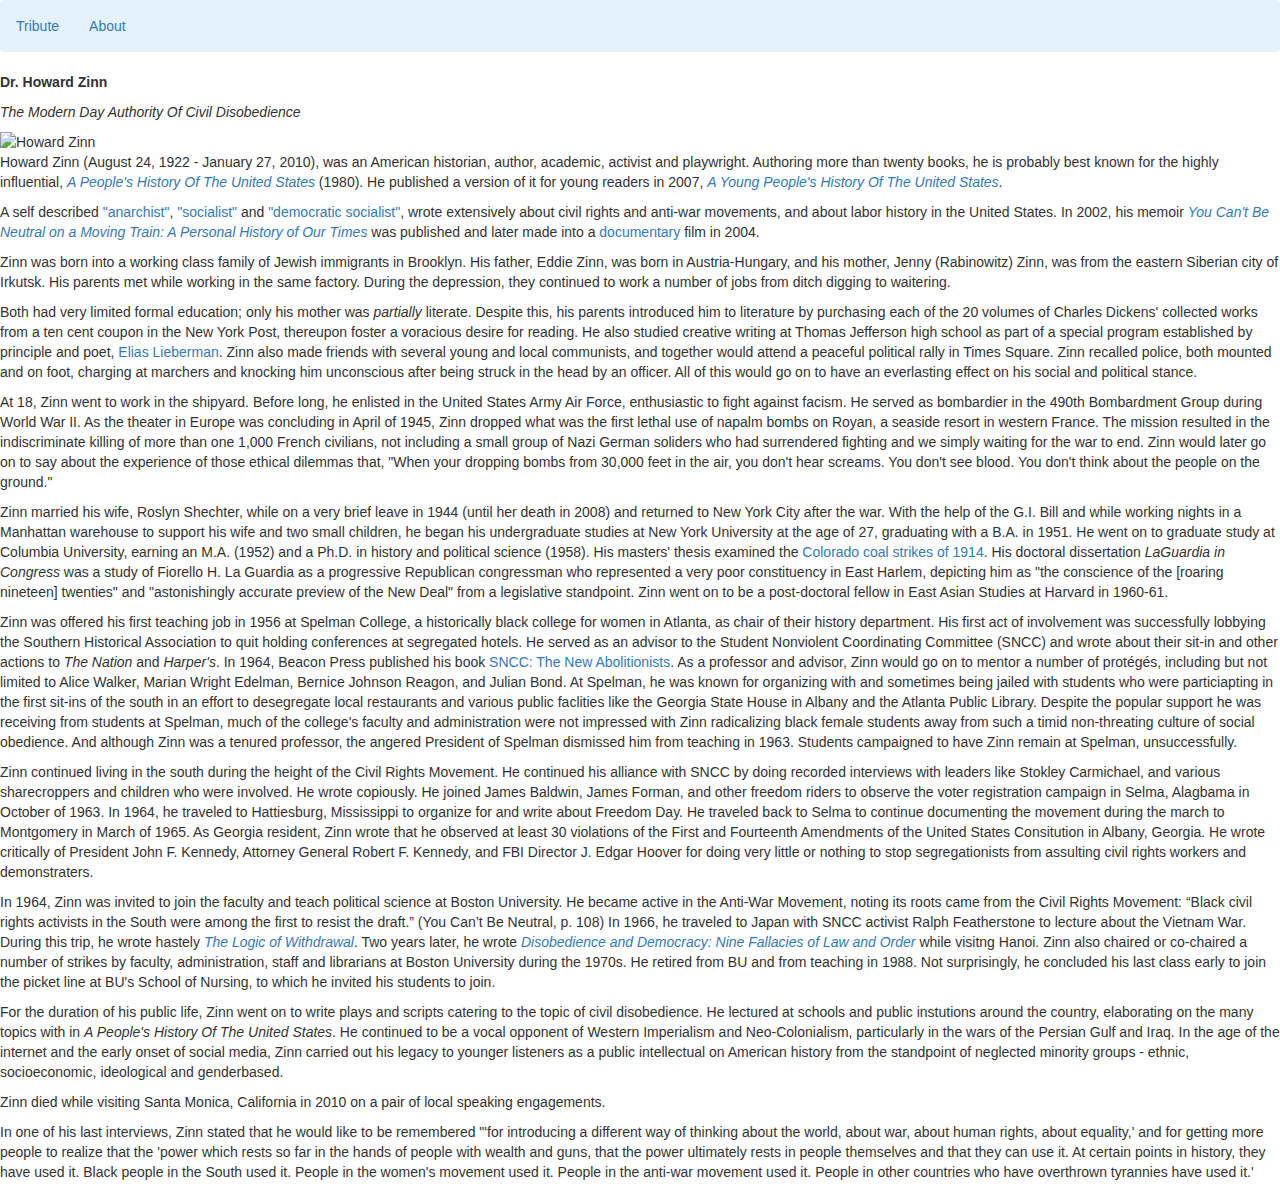
==== index.html @ 05feb224 "Added alt value to Zinns image." ====
<!DOCTYPE html>
<html lang="en">
<div class="container-fluid">

    <head>
        <title>In Memory Of Howard Zinn: A Personal Tribute</title>
        <meta charset="UTF-8">
        <meta name="keywords" content="HTML, Bootstrap, JQuery">
        <meta name="author" content="Matthew R. Vaden">
        <meta name="desricption" content="A public tribute to memory of Howard Zinn." />
        <meta name="viewport" content="width=device-width, initial-scale=1">
        <!-- Latest compiled and minified CSS -->
        <link rel="stylesheet" href="https://maxcdn.bootstrapcdn.com/bootstrap/3.3.7/css/bootstrap.min.css" integrity="sha384-BVYiiSIFeK1dGmJRAkycuHAHRg32OmUcww7on3RYdg4Va+PmSTsz/K68vbdEjh4u" crossorigin="anonymous">
        <!-- Latest compiled and minified JavaScript -->
        <script src="https://maxcdn.bootstrapcdn.com/bootstrap/3.3.7/js/bootstrap.min.js" integrity="sha384-Tc5IQib027qvyjSMfHjOMaLkfuWVxZxUPnCJA7l2mCWNIpG9mGCD8wGNIcPD7Txa" crossorigin="anonymous"></script>
    </head>

    <body>
        <div class="row">

            <nav class="navbar navbar-light bg-faded" style="background-color: #e3f2fd;">
                <ul class="nav navbar-nav">
                    <li class="nav-item active">
                        <a class="nav-link" href="#">Tribute<span class="sr-only">(current)</span></a>
                    </li>
                    <li class="nav-item">
                        <a class="nav-link" href="#">About</a>
                    </li>
                </ul>
            </nav>

            <!-- <div class="btn-group btn-group-lg" role="group" aria-label="basic-example">
                <button type="button" name="button" class="btn btn-secondary">Tribute</button>
                <button type="button" name="button" class="btn btn-secondary">About</button>
            </div> -->

            <p><b>Dr. Howard Zinn</b></p>
            <p><i>The Modern Day Authority Of Civil Disobedience</i></p>

            <img src="http://www.theimaginativeconservative.org/wp-content/uploads/2013/10/howard-zinn.jpg" alt="Howard Zinn" class="img-responsive" alt="Howard Zinn, posing for a monochromatic portrait.">



            <p>Howard Zinn (August 24, 1922 - January 27, 2010), was an American historian, author, academic, activist and playwright. Authoring more than twenty books, he is probably best known for the highly influential, <a href="http://zinnedproject.org/materials/a-peoples-history-of-the-united-states/"
                    target="_blank"><i>A People's History Of The United States</i></a> (1980). He published a version of it for young readers in 2007, <a href="http://zinnedproject.org/materials/a-young-peoples-history-of-the-united-states/" target="_blank"><i>A Young People's History Of The United States</i></a>.</p>

            <p>A self described <a href="http://flag.blackened.net/ias/13zinn.htm" target="_blank">"anarchist"</a>, <a href="http://flag.blackened.net/ias/13zinn.htm" target="_blank">"socialist"</a> and <a href="https://www.youtube.com/watch?v=VJ9UChMSJPU"
                    target="_blank">"democratic socialist"</a>, wrote extensively about civil rights and anti-war movements, and about labor history in the United States. In 2002, his memoir <a href="http://zinnedproject.org/materials/you-cant-be-neutral-on-a-moving-train-a-personal-history-of-our-times/"
                    target="_blank"><i>You Can't Be Neutral on a Moving Train: A Personal History of Our Times</i></a> was published and later made into a <a href="http://zinnedproject.org/materials/you-cant-be-neutral-on-a-moving-train-dvd/" target="_blank">documentary</a>                film in 2004.</p>

            <p>Zinn was born into a working class family of Jewish immigrants in Brooklyn. His father, Eddie Zinn, was born in Austria-Hungary, and his mother, Jenny (Rabinowitz) Zinn, was from the eastern Siberian city of Irkutsk. His parents met while
                working in the same factory. During the depression, they continued to work a number of jobs from ditch digging to waitering.</p>

            <p>Both had very limited formal education; only his mother was <i>partially</i> literate. Despite this, his parents introduced him to literature by purchasing each of the 20 volumes of Charles Dickens' collected works from a ten cent coupon in
                the New York Post, thereupon foster a voracious desire for reading. He also studied creative writing at Thomas Jefferson high school as part of a special program established by principle and poet, <a href="http://www.whatsoproudlywehail.org/curriculum/the-american-calendar/i-am-an-american"
                    target="_blank">Elias Lieberman</a>. Zinn also made friends with several young and local communists, and together would attend a peaceful political rally in Times Square. Zinn recalled police, both mounted and on foot, charging at marchers
                and knocking him unconscious after being struck in the head by an officer. All of this would go on to have an everlasting effect on his social and political stance. </p>

            <p>At 18, Zinn went to work in the shipyard. Before long, he enlisted in the United States Army Air Force, enthusiastic to fight against facism. He served as bombardier in the 490th Bombardment Group during World War II. As the theater in Europe
                was concluding in April of 1945, Zinn dropped what was the first lethal use of napalm bombs on Royan, a seaside resort in western France. The mission resulted in the indiscriminate killing of more than one 1,000 French civilians, not including
                a small group of Nazi German soliders who had surrendered fighting and we simply waiting for the war to end. Zinn would later go on to say about the experience of those ethical dilemmas that, "When your dropping bombs from 30,000 feet
                in the air, you don't hear screams. You don't see blood. You don't think about the people on the ground."</p>

            <p>Zinn married his wife, Roslyn Shechter, while on a very brief leave in 1944 (until her death in 2008) and returned to New York City after the war. With the help of the G.I. Bill and while working nights in a Manhattan warehouse to support
                his wife and two small children, he began his undergraduate studies at New York University at the age of 27, graduating with a B.A. in 1951. He went on to graduate study at Columbia University, earning an M.A. (1952) and a Ph.D. in history
                and political science (1958). His masters' thesis examined the <a href="https://en.wikipedia.org/wiki/Ludlow_Massacre" target="_blank">Colorado coal strikes of 1914</a>. His doctoral dissertation <i>LaGuardia in Congress</i> was a study
                of Fiorello H. La Guardia as a progressive Republican congressman who represented a very poor constituency in East Harlem, depicting him as "the conscience of the [roaring nineteen] twenties" and "astonishingly accurate preview of the
                New Deal" from a legislative standpoint. Zinn went on to be a post-doctoral fellow in East Asian Studies at Harvard in 1960-61.</p>

            <p>Zinn was offered his first teaching job in 1956 at Spelman College, a historically black college for women in Atlanta, as chair of their history department. His first act of involvement was successfully lobbying the
                <a href="http://thesha.org/about" target="_blank"></a>Southern Historical Association to quit holding conferences at segregated hotels. He served as an advisor to the Student Nonviolent Coordinating Committee (SNCC) and wrote about their sit-in and other actions to <i>The Nation</i> and
                <i>Harper's</i>. In 1964, Beacon Press published his book <a href="http://zinnedproject.org/materials/sncc-the-new-abolitionists/" target="_blank">SNCC: The New Abolitionists</a>. As a professor and advisor, Zinn would go on to mentor
                a number of protégés, including but not limited to Alice Walker, Marian Wright Edelman, Bernice Johnson Reagon, and Julian Bond. At Spelman, he was known for organizing with and sometimes being jailed with students who were particiapting
                in the first sit-ins of the south in an effort to desegregate local restaurants and various public faclities like the Georgia State House in Albany and the Atlanta Public Library. Despite the popular support he was receiving from students
                at Spelman, much of the college's faculty and administration were not impressed with Zinn radicalizing black female students away from such a timid non-threating culture of social obedience. And although Zinn was a tenured professor, the
                angered President of Spelman dismissed him from teaching in 1963. Students campaigned to have Zinn remain at Spelman, unsuccessfully.</p>

            <p>Zinn continued living in the south during the height of the Civil Rights Movement. He continued his alliance with SNCC by doing recorded interviews with leaders like Stokley Carmichael, and various sharecroppers and children who were involved.
                He wrote copiously. He joined James Baldwin, James Forman, and other freedom riders to observe the voter registration campaign in Selma, Alagbama in October of 1963. In 1964, he traveled to Hattiesburg, Mississippi to organize for and
                write about
                <a href="http://zinnedproject.org/materials/howard-zinn-freedom-day-hattiesburg/" target="_blank"></a>Freedom Day. He traveled back to Selma to continue documenting the movement during the march to Montgomery in March of 1965. As Georgia resident, Zinn wrote that he observed at least 30 violations of the First and Fourteenth Amendments
                of the United States Consitution in Albany, Georgia. He wrote critically of President John F. Kennedy, Attorney General Robert F. Kennedy, and FBI Director J. Edgar Hoover for doing very little or nothing to stop segregationists from assulting
                civil rights workers and demonstraters.</p>

            <p>In 1964, Zinn was invited to join the faculty and teach political science at Boston University. He became active in the Anti-War Movement, noting its roots came from the Civil Rights Movement: “Black civil rights activists in the South were
                among the first to resist the draft.” (You Can’t Be Neutral, p. 108) In 1966, he traveled to Japan with SNCC activist Ralph Featherstone to lecture about the Vietnam War. During this trip, he wrote hastely <a href="http://www.haymarketbooks.org/pb/Vietnam"
                    target="_blank"><i>The Logic of Withdrawal</i></a>. Two years later, he wrote <a href="http://howardzinn.org/bibliography/books/#disobedience_and_democracy" target="_blank"><i> Disobedience and Democracy: Nine Fallacies of Law and Order</i></a>                while visitng Hanoi. Zinn also chaired or co-chaired a number of strikes by faculty, administration, staff and librarians at Boston University during the 1970s. He retired from BU and from teaching in 1988. Not surprisingly, he concluded
                his last class early to join the picket line at BU's School of Nursing, to which he invited his students to join.</p>

            <p>For the duration of his public life, Zinn went on to write plays and scripts catering to the topic of civil disobedience. He lectured at schools and public instutions around the country, elaborating on the many topics with in <i>A People's History Of The United States</i>.
                He continued to be a vocal opponent of Western Imperialism and Neo-Colonialism, particularly in the wars of the Persian Gulf and Iraq. In the age of the internet and the early onset of social media, Zinn carried out his legacy to younger
                listeners as a public intellectual on American history from the standpoint of neglected minority groups - ethnic, socioeconomic, ideological and genderbased.</p>

            <p>Zinn died while visiting Santa Monica, California in 2010 on a pair of local speaking engagements.</p>

            <p>In one of his last interviews, Zinn stated that he would like to be remembered "'for introducing a different way of thinking about the world, about war, about human rights, about equality,' and for getting more people to realize that the 'power
                which rests so far in the hands of people with wealth and guns, that the power ultimately rests in people themselves and that they can use it. At certain points in history, they have used it. Black people in the South used it. People in
                the women's movement used it. People in the anti-war movement used it. People in other countries who have overthrown tyrannies have used it.'</p>


        </div>
    </body>
</div>

</html>
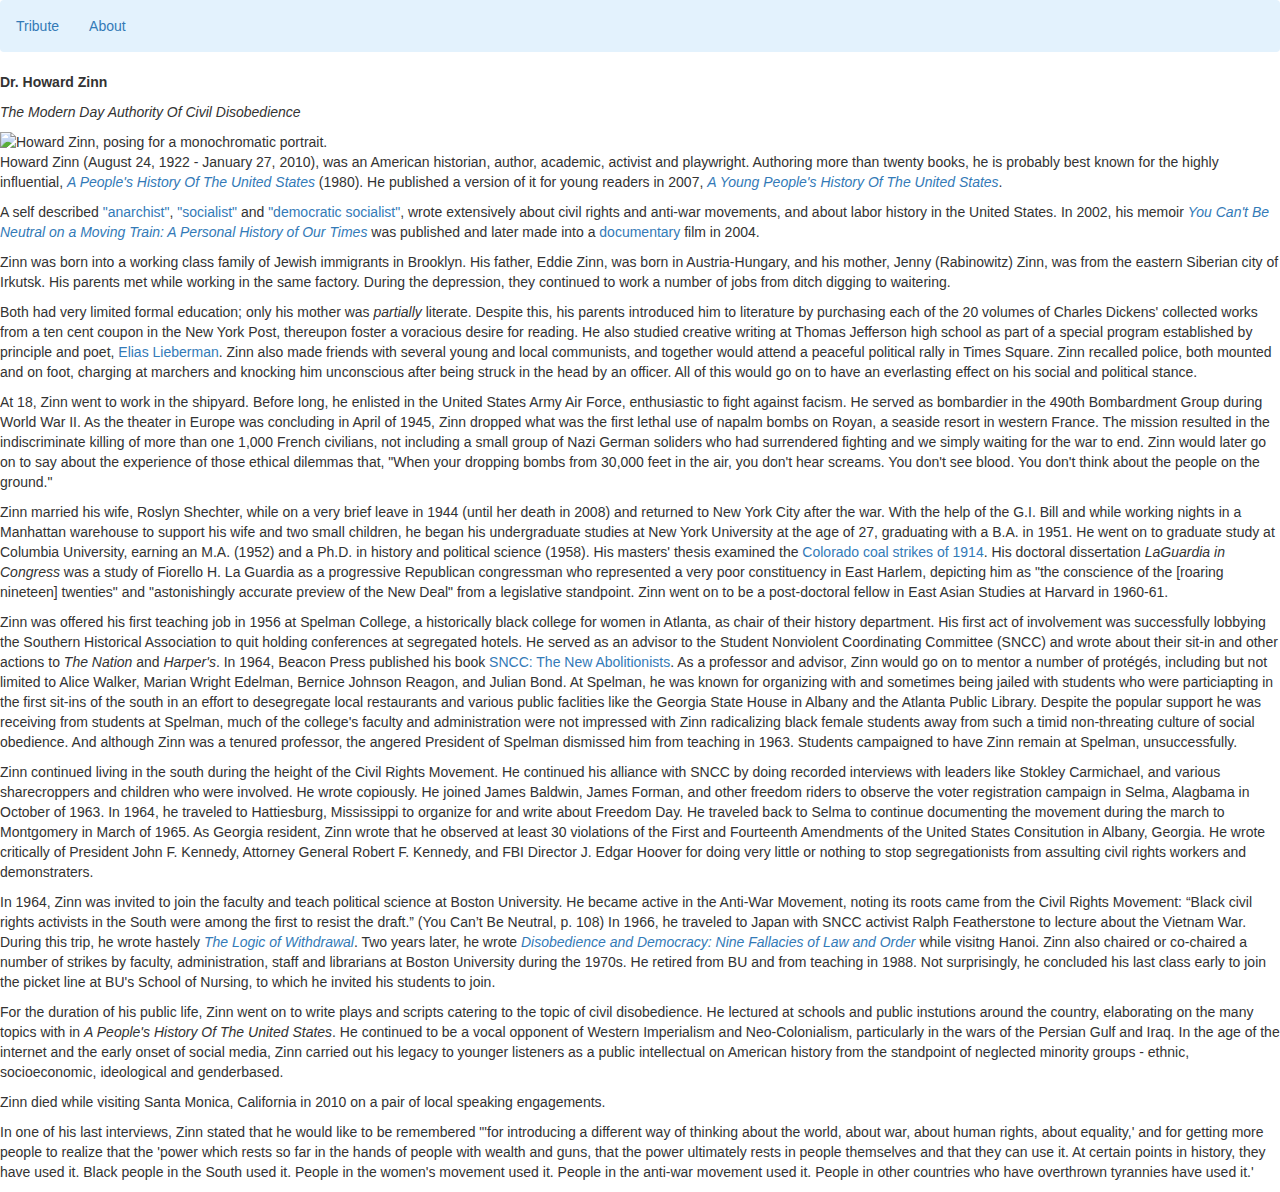
==== commit eb9c5463: "Corrected duplicate error." ====
--- a/index.html
+++ b/index.html
@@ -37,7 +37,7 @@
             <p><b>Dr. Howard Zinn</b></p>
             <p><i>The Modern Day Authority Of Civil Disobedience</i></p>
 
-            <img src="http://www.theimaginativeconservative.org/wp-content/uploads/2013/10/howard-zinn.jpg" alt="Howard Zinn" class="img-responsive" alt="Howard Zinn, posing for a monochromatic portrait.">
+            <img src="http://www.theimaginativeconservative.org/wp-content/uploads/2013/10/howard-zinn.jpg" class="img-responsive" alt="Howard Zinn, posing for a monochromatic portrait.">
 
 
 
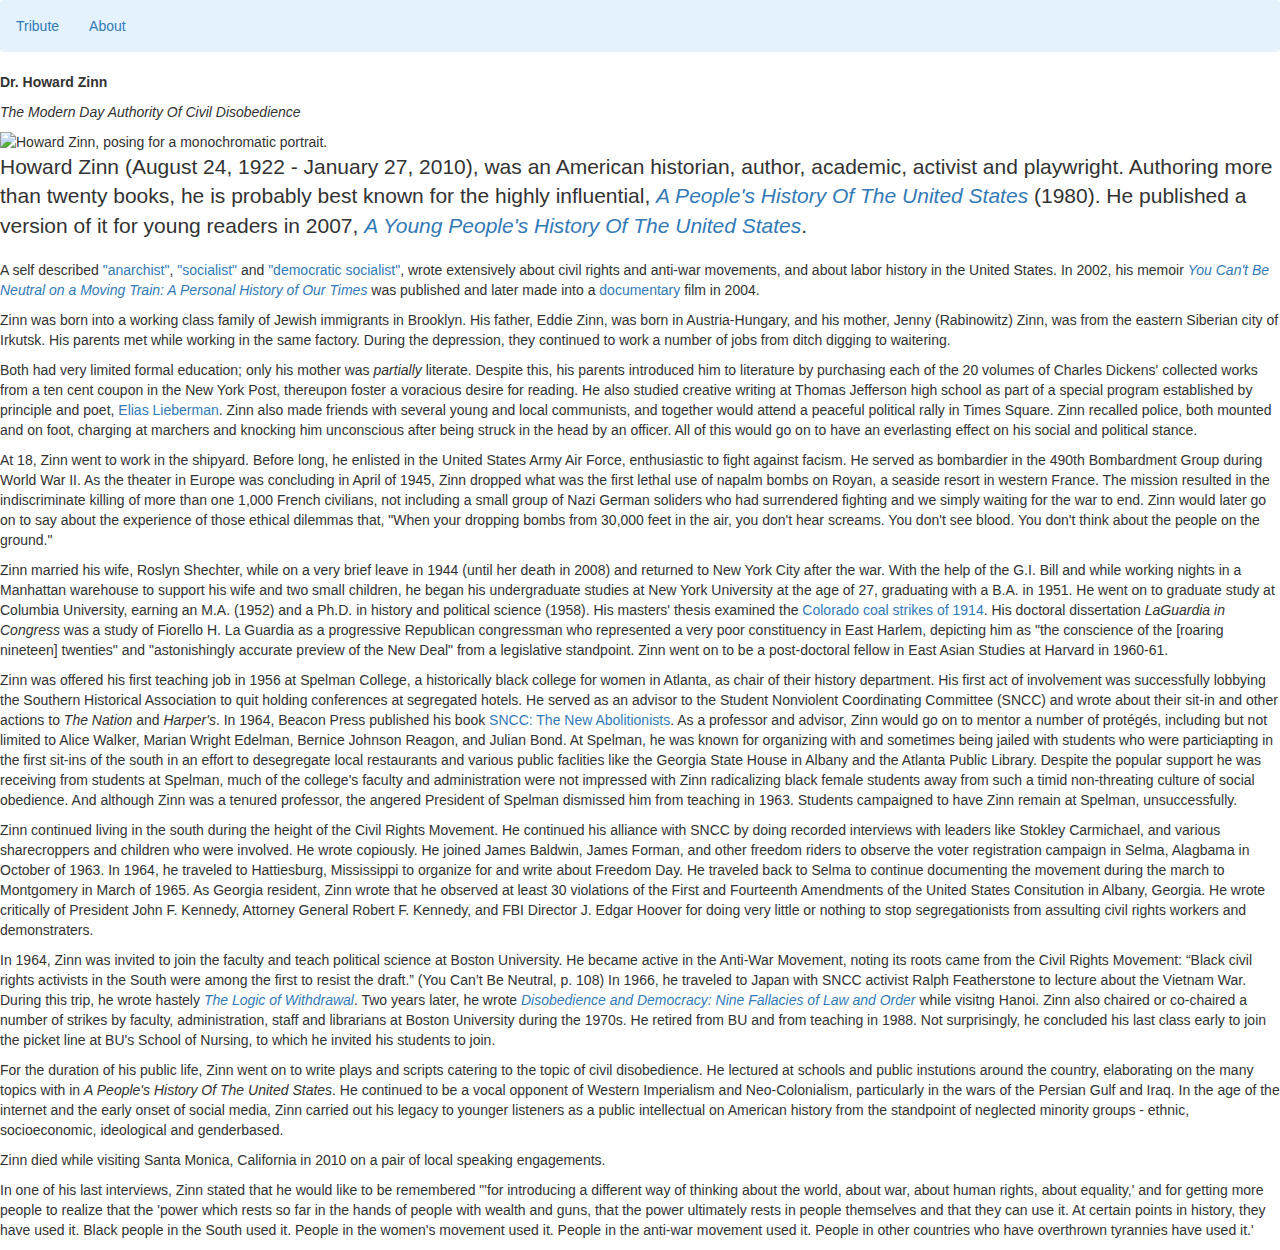
==== commit 1b2cfa9b: "First paragraph now stands out." ====
--- a/index.html
+++ b/index.html
@@ -11,6 +11,8 @@
         <meta name="viewport" content="width=device-width, initial-scale=1">
         <!-- Latest compiled and minified CSS -->
         <link rel="stylesheet" href="https://maxcdn.bootstrapcdn.com/bootstrap/3.3.7/css/bootstrap.min.css" integrity="sha384-BVYiiSIFeK1dGmJRAkycuHAHRg32OmUcww7on3RYdg4Va+PmSTsz/K68vbdEjh4u" crossorigin="anonymous">
+        <!-- This is the main stylesheet for each html documents -->
+        <link rel="stylesheet" type="text/css" href="mainstyles.css" media="screen" title="no title" charset="utf-8">
         <!-- Latest compiled and minified JavaScript -->
         <script src="https://maxcdn.bootstrapcdn.com/bootstrap/3.3.7/js/bootstrap.min.js" integrity="sha384-Tc5IQib027qvyjSMfHjOMaLkfuWVxZxUPnCJA7l2mCWNIpG9mGCD8wGNIcPD7Txa" crossorigin="anonymous"></script>
     </head>
@@ -23,7 +25,7 @@
                     <li class="nav-item active">
                         <a class="nav-link" href="#">Tribute<span class="sr-only">(current)</span></a>
                     </li>
-                    <li class="nav-item">
+                    <li class="nav-item active">
                         <a class="nav-link" href="#">About</a>
                     </li>
                 </ul>
@@ -41,7 +43,7 @@
 
 
 
-            <p>Howard Zinn (August 24, 1922 - January 27, 2010), was an American historian, author, academic, activist and playwright. Authoring more than twenty books, he is probably best known for the highly influential, <a href="http://zinnedproject.org/materials/a-peoples-history-of-the-united-states/"
+            <p class="lead">Howard Zinn (August 24, 1922 - January 27, 2010), was an American historian, author, academic, activist and playwright. Authoring more than twenty books, he is probably best known for the highly influential, <a href="http://zinnedproject.org/materials/a-peoples-history-of-the-united-states/"
                     target="_blank"><i>A People's History Of The United States</i></a> (1980). He published a version of it for young readers in 2007, <a href="http://zinnedproject.org/materials/a-young-peoples-history-of-the-united-states/" target="_blank"><i>A Young People's History Of The United States</i></a>.</p>
 
             <p>A self described <a href="http://flag.blackened.net/ias/13zinn.htm" target="_blank">"anarchist"</a>, <a href="http://flag.blackened.net/ias/13zinn.htm" target="_blank">"socialist"</a> and <a href="https://www.youtube.com/watch?v=VJ9UChMSJPU"
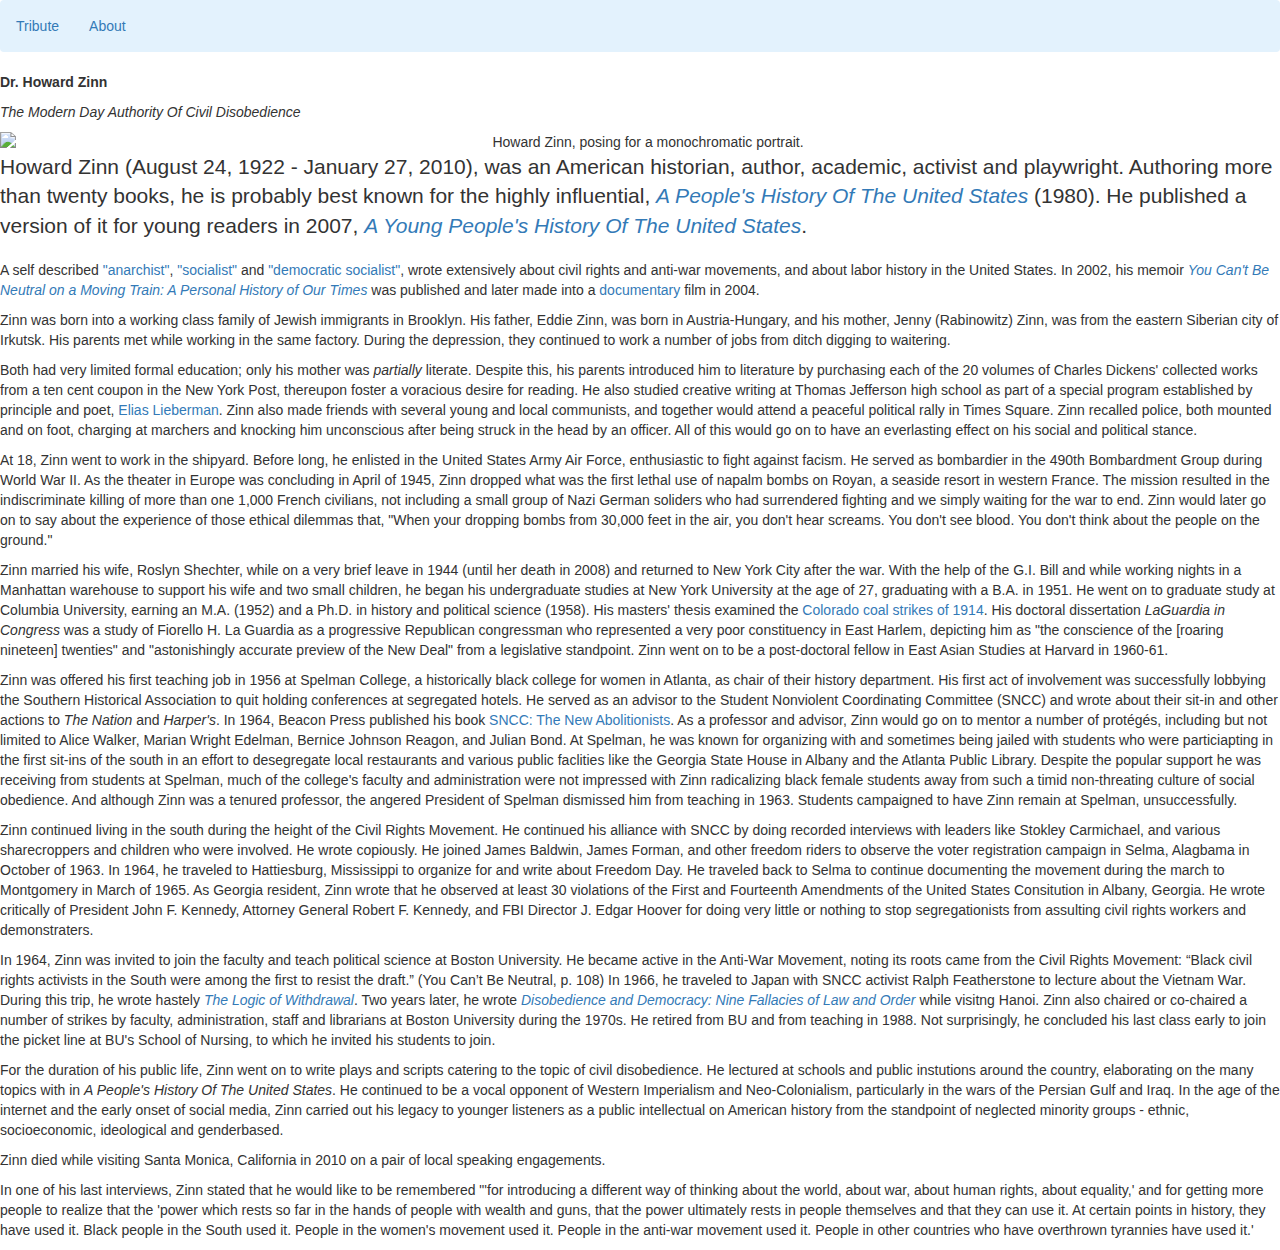
==== commit 5061a293: "Zinn's image is now centered." ====
--- a/index.html
+++ b/index.html
@@ -39,7 +39,9 @@
             <p><b>Dr. Howard Zinn</b></p>
             <p><i>The Modern Day Authority Of Civil Disobedience</i></p>
 
-            <img src="http://www.theimaginativeconservative.org/wp-content/uploads/2013/10/howard-zinn.jpg" class="img-responsive" alt="Howard Zinn, posing for a monochromatic portrait.">
+            <center><img src="http://www.theimaginativeconservative.org/wp-content/uploads/2013/10/howard-zinn.jpg" class="img-responsive" alt="Howard Zinn, posing for a monochromatic portrait."></center>
+
+
 
 
 
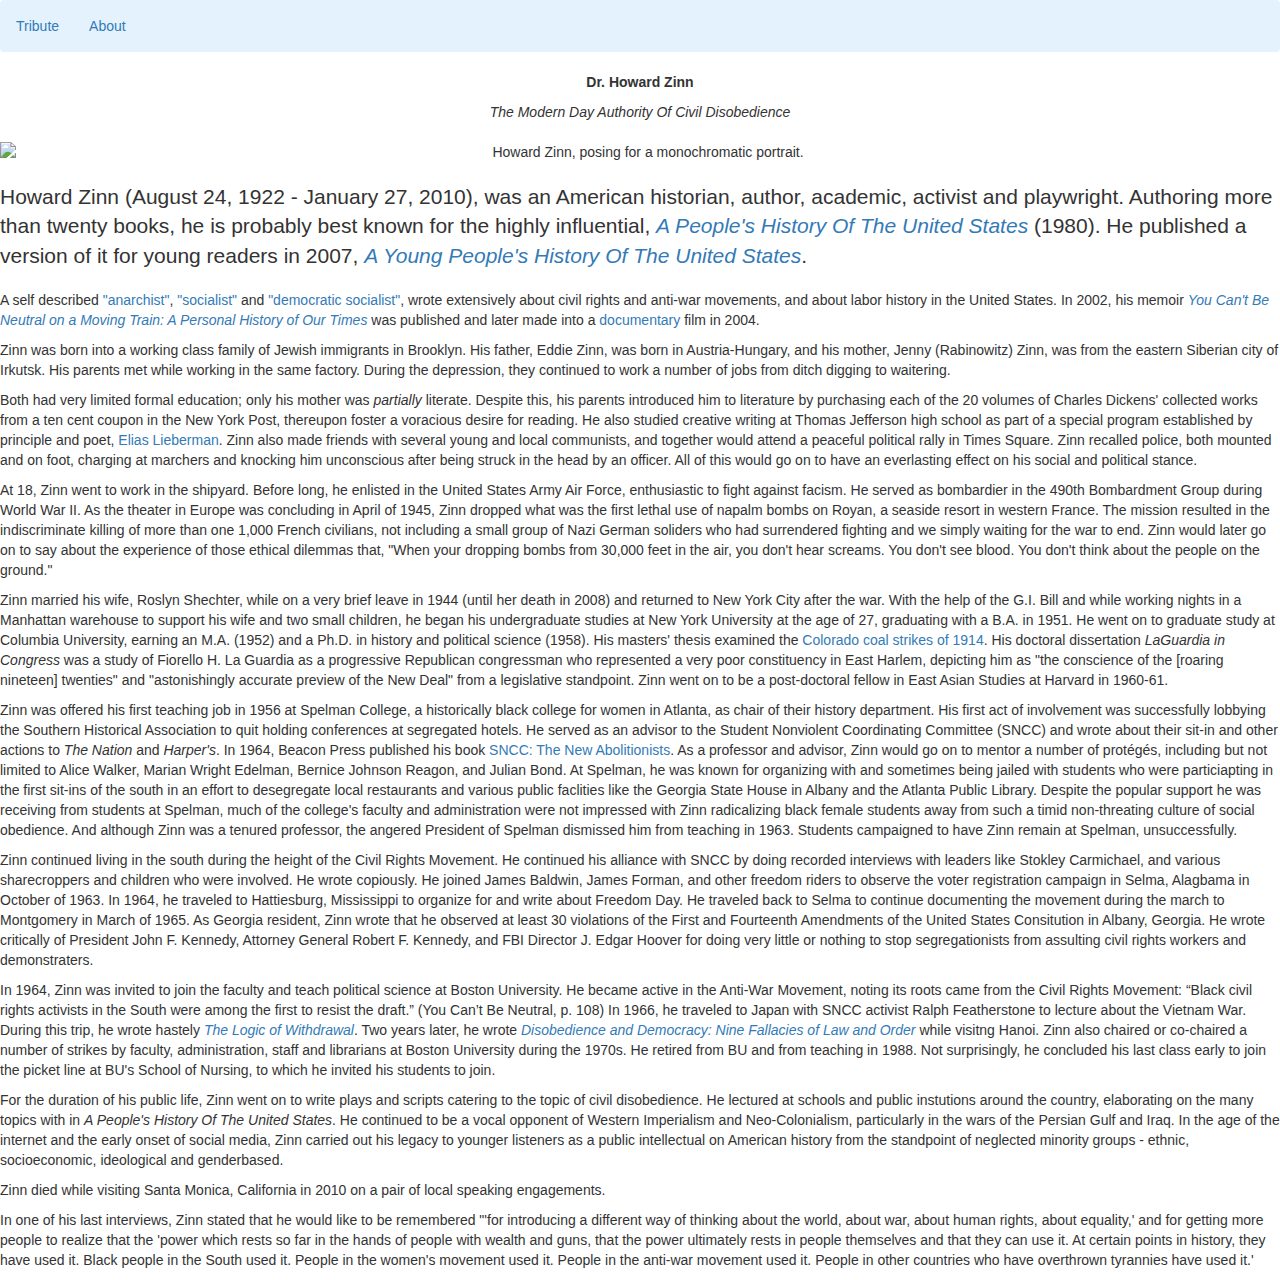
==== commit 209f00be: "Adjusted some elements and styles." ====
--- a/index.html
+++ b/index.html
@@ -36,8 +36,8 @@
                 <button type="button" name="button" class="btn btn-secondary">About</button>
             </div> -->
 
-            <p><b>Dr. Howard Zinn</b></p>
-            <p><i>The Modern Day Authority Of Civil Disobedience</i></p>
+            <p class="text-center"><strong>Dr. Howard Zinn</strong></p>
+            <p class="text-center text-capitalize"><i>The Modern Day Authority Of Civil Disobedience</i></p>
 
             <center><img src="http://www.theimaginativeconservative.org/wp-content/uploads/2013/10/howard-zinn.jpg" class="img-responsive" alt="Howard Zinn, posing for a monochromatic portrait."></center>
 
--- a/mainstyles.css
+++ b/mainstyles.css
@@ -0,0 +1,8 @@
+li {
+  text-align: center;
+}
+
+img {
+	padding-top: 10px;
+	padding-bottom: 20px
+}
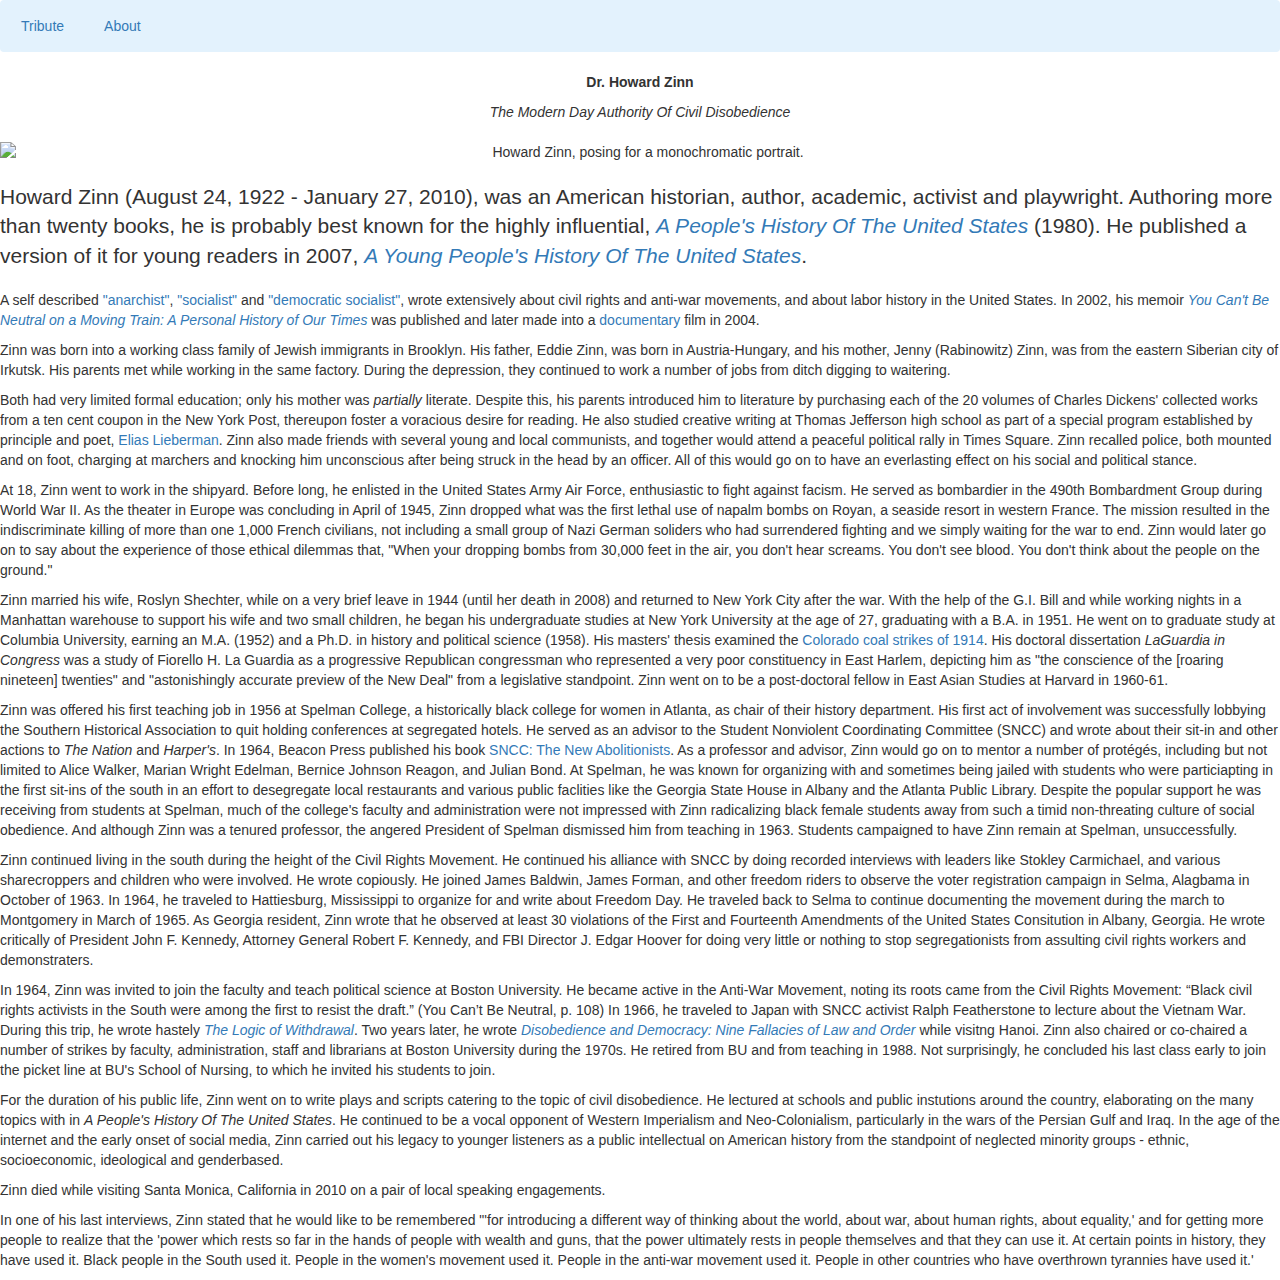
==== commit 8fac9307: "Lists are now inline." ====
--- a/index.html
+++ b/index.html
@@ -21,7 +21,7 @@
         <div class="row">
 
             <nav class="navbar navbar-light bg-faded" style="background-color: #e3f2fd;">
-                <ul class="nav navbar-nav">
+                <ul class="nav navbar-nav list-inline">
                     <li class="nav-item active">
                         <a class="nav-link" href="#">Tribute<span class="sr-only">(current)</span></a>
                     </li>
@@ -46,16 +46,16 @@
 
 
             <p class="lead">Howard Zinn (August 24, 1922 - January 27, 2010), was an American historian, author, academic, activist and playwright. Authoring more than twenty books, he is probably best known for the highly influential, <a href="http://zinnedproject.org/materials/a-peoples-history-of-the-united-states/"
-                    target="_blank"><i>A People's History Of The United States</i></a> (1980). He published a version of it for young readers in 2007, <a href="http://zinnedproject.org/materials/a-young-peoples-history-of-the-united-states/" target="_blank"><i>A Young People's History Of The United States</i></a>.</p>
+                    target="_blank"><em>A People's History Of The United States</em></a> (1980). He published a version of it for young readers in 2007, <a href="http://zinnedproject.org/materials/a-young-peoples-history-of-the-united-states/" target="_blank"><em>A Young People's History Of The United States</em></a>.</p>
 
             <p>A self described <a href="http://flag.blackened.net/ias/13zinn.htm" target="_blank">"anarchist"</a>, <a href="http://flag.blackened.net/ias/13zinn.htm" target="_blank">"socialist"</a> and <a href="https://www.youtube.com/watch?v=VJ9UChMSJPU"
                     target="_blank">"democratic socialist"</a>, wrote extensively about civil rights and anti-war movements, and about labor history in the United States. In 2002, his memoir <a href="http://zinnedproject.org/materials/you-cant-be-neutral-on-a-moving-train-a-personal-history-of-our-times/"
-                    target="_blank"><i>You Can't Be Neutral on a Moving Train: A Personal History of Our Times</i></a> was published and later made into a <a href="http://zinnedproject.org/materials/you-cant-be-neutral-on-a-moving-train-dvd/" target="_blank">documentary</a>                film in 2004.</p>
+                    target="_blank"><em>You Can't Be Neutral on a Moving Train: A Personal History of Our Times</em></a> was published and later made into a <a href="http://zinnedproject.org/materials/you-cant-be-neutral-on-a-moving-train-dvd/" target="_blank">documentary</a>                film in 2004.</p>
 
             <p>Zinn was born into a working class family of Jewish immigrants in Brooklyn. His father, Eddie Zinn, was born in Austria-Hungary, and his mother, Jenny (Rabinowitz) Zinn, was from the eastern Siberian city of Irkutsk. His parents met while
                 working in the same factory. During the depression, they continued to work a number of jobs from ditch digging to waitering.</p>
 
-            <p>Both had very limited formal education; only his mother was <i>partially</i> literate. Despite this, his parents introduced him to literature by purchasing each of the 20 volumes of Charles Dickens' collected works from a ten cent coupon in
+            <p>Both had very limited formal education; only his mother was <em>partially</em> literate. Despite this, his parents introduced him to literature by purchasing each of the 20 volumes of Charles Dickens' collected works from a ten cent coupon in
                 the New York Post, thereupon foster a voracious desire for reading. He also studied creative writing at Thomas Jefferson high school as part of a special program established by principle and poet, <a href="http://www.whatsoproudlywehail.org/curriculum/the-american-calendar/i-am-an-american"
                     target="_blank">Elias Lieberman</a>. Zinn also made friends with several young and local communists, and together would attend a peaceful political rally in Times Square. Zinn recalled police, both mounted and on foot, charging at marchers
                 and knocking him unconscious after being struck in the head by an officer. All of this would go on to have an everlasting effect on his social and political stance. </p>
@@ -67,13 +67,13 @@
 
             <p>Zinn married his wife, Roslyn Shechter, while on a very brief leave in 1944 (until her death in 2008) and returned to New York City after the war. With the help of the G.I. Bill and while working nights in a Manhattan warehouse to support
                 his wife and two small children, he began his undergraduate studies at New York University at the age of 27, graduating with a B.A. in 1951. He went on to graduate study at Columbia University, earning an M.A. (1952) and a Ph.D. in history
-                and political science (1958). His masters' thesis examined the <a href="https://en.wikipedia.org/wiki/Ludlow_Massacre" target="_blank">Colorado coal strikes of 1914</a>. His doctoral dissertation <i>LaGuardia in Congress</i> was a study
+                and political science (1958). His masters' thesis examined the <a href="https://en.wikipedia.org/wiki/Ludlow_Massacre" target="_blank">Colorado coal strikes of 1914</a>. His doctoral dissertation <em>LaGuardia in Congress</em> was a study
                 of Fiorello H. La Guardia as a progressive Republican congressman who represented a very poor constituency in East Harlem, depicting him as "the conscience of the [roaring nineteen] twenties" and "astonishingly accurate preview of the
                 New Deal" from a legislative standpoint. Zinn went on to be a post-doctoral fellow in East Asian Studies at Harvard in 1960-61.</p>
 
             <p>Zinn was offered his first teaching job in 1956 at Spelman College, a historically black college for women in Atlanta, as chair of their history department. His first act of involvement was successfully lobbying the
-                <a href="http://thesha.org/about" target="_blank"></a>Southern Historical Association to quit holding conferences at segregated hotels. He served as an advisor to the Student Nonviolent Coordinating Committee (SNCC) and wrote about their sit-in and other actions to <i>The Nation</i> and
-                <i>Harper's</i>. In 1964, Beacon Press published his book <a href="http://zinnedproject.org/materials/sncc-the-new-abolitionists/" target="_blank">SNCC: The New Abolitionists</a>. As a professor and advisor, Zinn would go on to mentor
+                <a href="http://thesha.org/about" target="_blank"></a>Southern Historical Association to quit holding conferences at segregated hotels. He served as an advisor to the Student Nonviolent Coordinating Committee (SNCC) and wrote about their sit-in and other actions to <em>The Nation</em> and
+                <em>Harper's</em>. In 1964, Beacon Press published his book <a href="http://zinnedproject.org/materials/sncc-the-new-abolitionists/" target="_blank">SNCC: The New Abolitionists</a>. As a professor and advisor, Zinn would go on to mentor
                 a number of protégés, including but not limited to Alice Walker, Marian Wright Edelman, Bernice Johnson Reagon, and Julian Bond. At Spelman, he was known for organizing with and sometimes being jailed with students who were particiapting
                 in the first sit-ins of the south in an effort to desegregate local restaurants and various public faclities like the Georgia State House in Albany and the Atlanta Public Library. Despite the popular support he was receiving from students
                 at Spelman, much of the college's faculty and administration were not impressed with Zinn radicalizing black female students away from such a timid non-threating culture of social obedience. And although Zinn was a tenured professor, the
@@ -88,10 +88,10 @@
 
             <p>In 1964, Zinn was invited to join the faculty and teach political science at Boston University. He became active in the Anti-War Movement, noting its roots came from the Civil Rights Movement: “Black civil rights activists in the South were
                 among the first to resist the draft.” (You Can’t Be Neutral, p. 108) In 1966, he traveled to Japan with SNCC activist Ralph Featherstone to lecture about the Vietnam War. During this trip, he wrote hastely <a href="http://www.haymarketbooks.org/pb/Vietnam"
-                    target="_blank"><i>The Logic of Withdrawal</i></a>. Two years later, he wrote <a href="http://howardzinn.org/bibliography/books/#disobedience_and_democracy" target="_blank"><i> Disobedience and Democracy: Nine Fallacies of Law and Order</i></a>                while visitng Hanoi. Zinn also chaired or co-chaired a number of strikes by faculty, administration, staff and librarians at Boston University during the 1970s. He retired from BU and from teaching in 1988. Not surprisingly, he concluded
+                    target="_blank"><em>The Logic of Withdrawal</em></a>. Two years later, he wrote <a href="http://howardzinn.org/bibliography/books/#disobedience_and_democracy" target="_blank"><em> Disobedience and Democracy: Nine Fallacies of Law and Order</em></a>                while visitng Hanoi. Zinn also chaired or co-chaired a number of strikes by faculty, administration, staff and librarians at Boston University during the 1970s. He retired from BU and from teaching in 1988. Not surprisingly, he concluded
                 his last class early to join the picket line at BU's School of Nursing, to which he invited his students to join.</p>
 
-            <p>For the duration of his public life, Zinn went on to write plays and scripts catering to the topic of civil disobedience. He lectured at schools and public instutions around the country, elaborating on the many topics with in <i>A People's History Of The United States</i>.
+            <p>For the duration of his public life, Zinn went on to write plays and scripts catering to the topic of civil disobedience. He lectured at schools and public instutions around the country, elaborating on the many topics with in <em>A People's History Of The United States</em>.
                 He continued to be a vocal opponent of Western Imperialism and Neo-Colonialism, particularly in the wars of the Persian Gulf and Iraq. In the age of the internet and the early onset of social media, Zinn carried out his legacy to younger
                 listeners as a public intellectual on American history from the standpoint of neglected minority groups - ethnic, socioeconomic, ideological and genderbased.</p>
 
